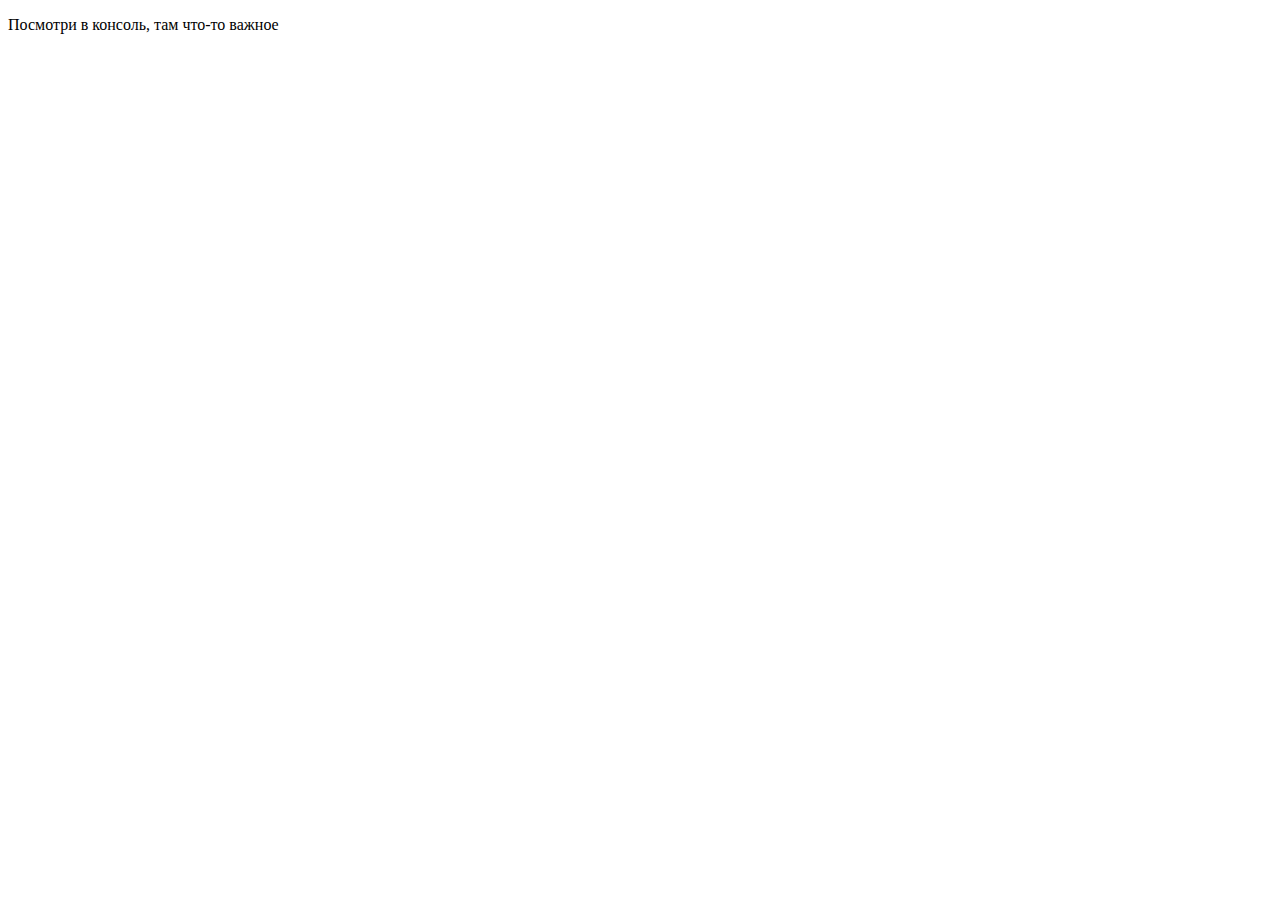
==== task1/index.html @ 45701c28 "Initial commit" ====
<!DOCTYPE html>
<html lang="en">
<head>
    <meta charset="UTF-8">
    <title>JS-Start. 1 задача</title>
</head>
<body>
<p>Посмотри в консоль, там что-то важное</p>
</body>
<script src="script.js"></script>
</html>
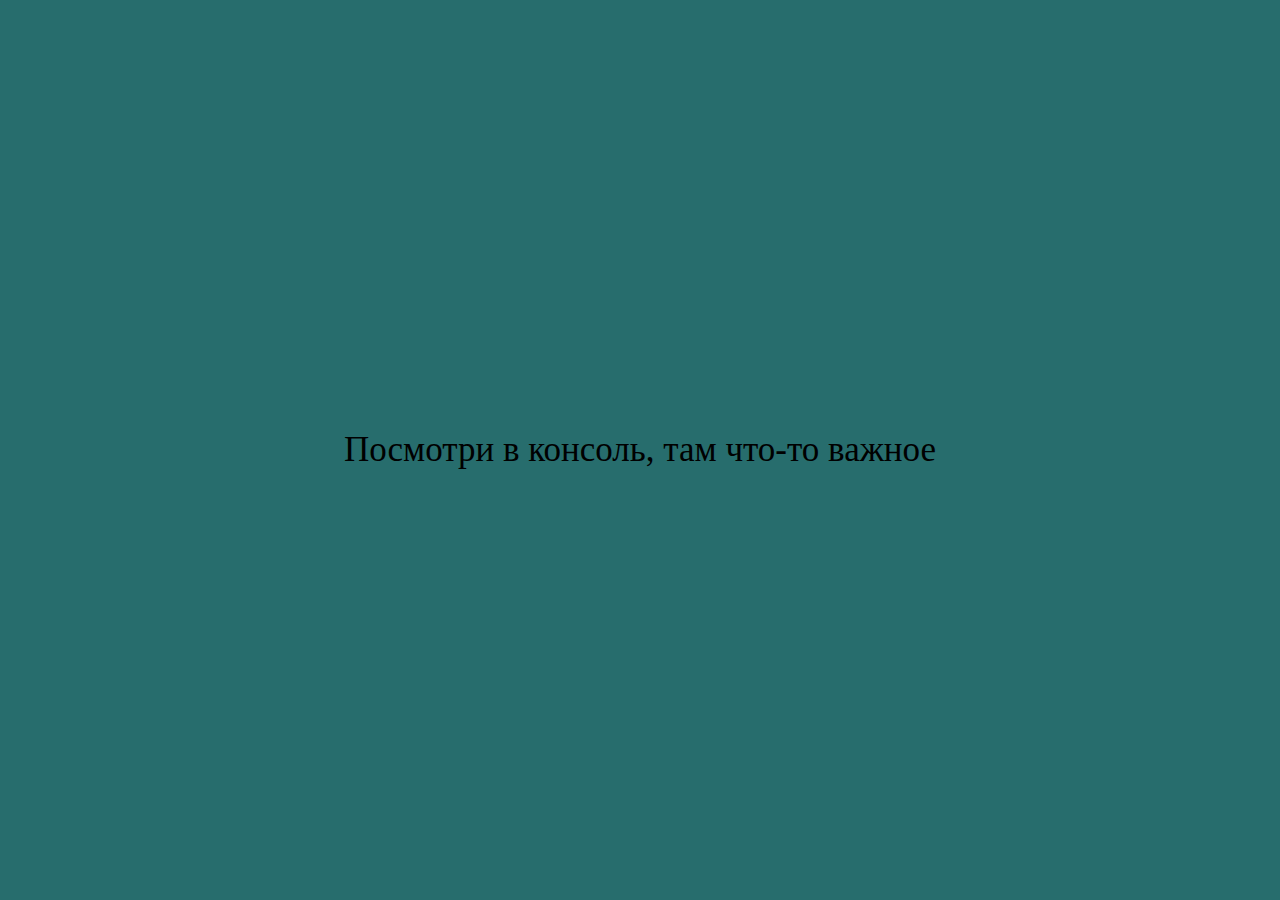
==== commit 88df75ff: "Всё готово" ====
--- a/task1/index.html
+++ b/task1/index.html
@@ -3,6 +3,7 @@
 <head>
     <meta charset="UTF-8">
     <title>JS-Start. 1 задача</title>
+    <link rel="stylesheet" type="text/css" href="style.css">
 </head>
 <body>
 <p>Посмотри в консоль, там что-то важное</p>
--- a/task1/style.css
+++ b/task1/style.css
@@ -0,0 +1,9 @@
+body{
+    background-color: rgb(39, 109, 109);
+    display: flex;
+    justify-content: center;
+    align-items: center;
+    margin: 0;
+    min-height: 100vh;
+    font-size: 35px;
+  }